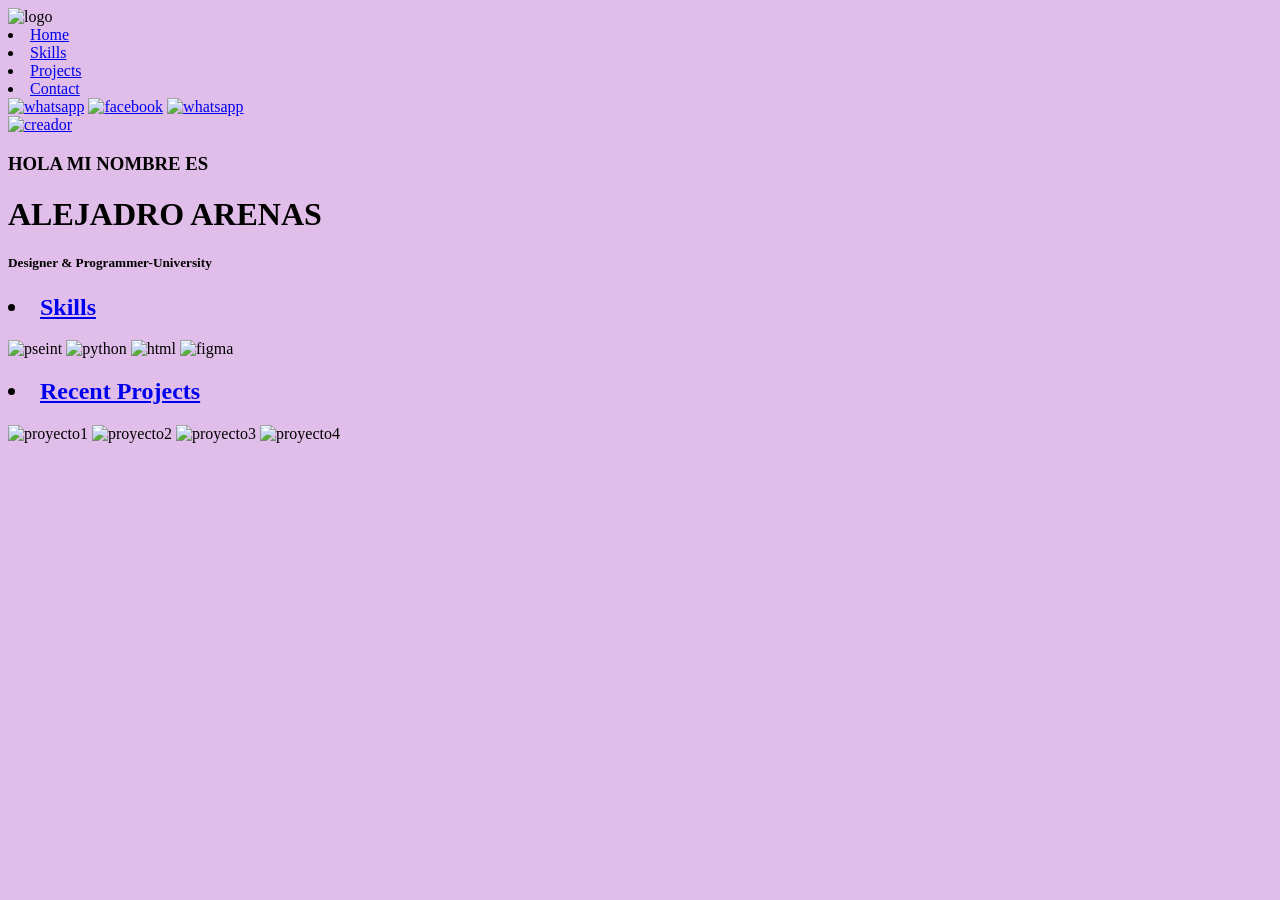
==== index4.html @ 42ed6222 "Portafolio Completo esgte es miportafolio completo en diseño y en codigo html" ====
<!DOCTYPE html>
<html lang="en">
<head>
    <meta charset="UTF-8">
    <meta name="viewport" content="width=device-width, initial-scale=1.0">
    <title>Portafolio</title>
</head>
<body>
    <style>
        *{
           background-color: rgb(225, 189, 233); 
        }
    </style>
    <div id="logo" >
        <img src="src/img/logodemipagina.jpg" alt="logo">
    </div>
    <div id="Menu">
        <li><a href="index4.html">Home</a></li>
        <li><a href="menu4.html">Skills</a></li>
        <li><a href="menu4.1.html">Projects</a></li>
        <li><a href="PortFORMULARIO.html">Contact</a></li>
    </div>
    <div id="Redes">
        <a href="https://w.app/EHFAS1"><img src="src/img/whatsappp (2).jpg" alt="whatsapp"></a>
        <a href="https://www.facebook.com/weymaralejandro.arenasleon.9"><img src="src/img/faceboook.jpg" alt="facebook"></a>
        <a href="https://github.com/Alejandroarenasleon "><img src="src/img/githubb.jpg" alt="whatsapp"></a>
    </div>
    <div id="imagenmia">
        <a href="menu4.2.html"><img src="src/img/mifoto.png" alt="creador"></a>
    </div>
    <div id="NOMBRE">
        <h3>HOLA MI NOMBRE ES</h3>
        <h1>ALEJADRO ARENAS</h1>
        <h5>Designer & Programmer-University</h5>
    </div>
    <div id="talentos">
        <h2><li><a href="menu4.html">Skills</a></li></h2>
        <img src="src/img/pseint.png" alt="pseint">
        <img src="src/img/python.png" alt="python">
        <img src="src/img/html.png" alt="html">
        <img src="src/img/figmass.jpg" alt="figma">
    </div>
    <div id="proyectos">
        <h2><li><a href="menu4.1.html">Recent Projects</a></li></h2>
        <img src="src/img/proyecto.jpg" alt="proyecto1">
        <img src="src/img/proyectos.jpg" alt="proyecto2">
        <img src="src/img/proyectoss.jpg" alt="proyecto3">
        <img src="src/img/proyectosss.jpg" alt="proyecto4">
    </div>
</body>
</html>
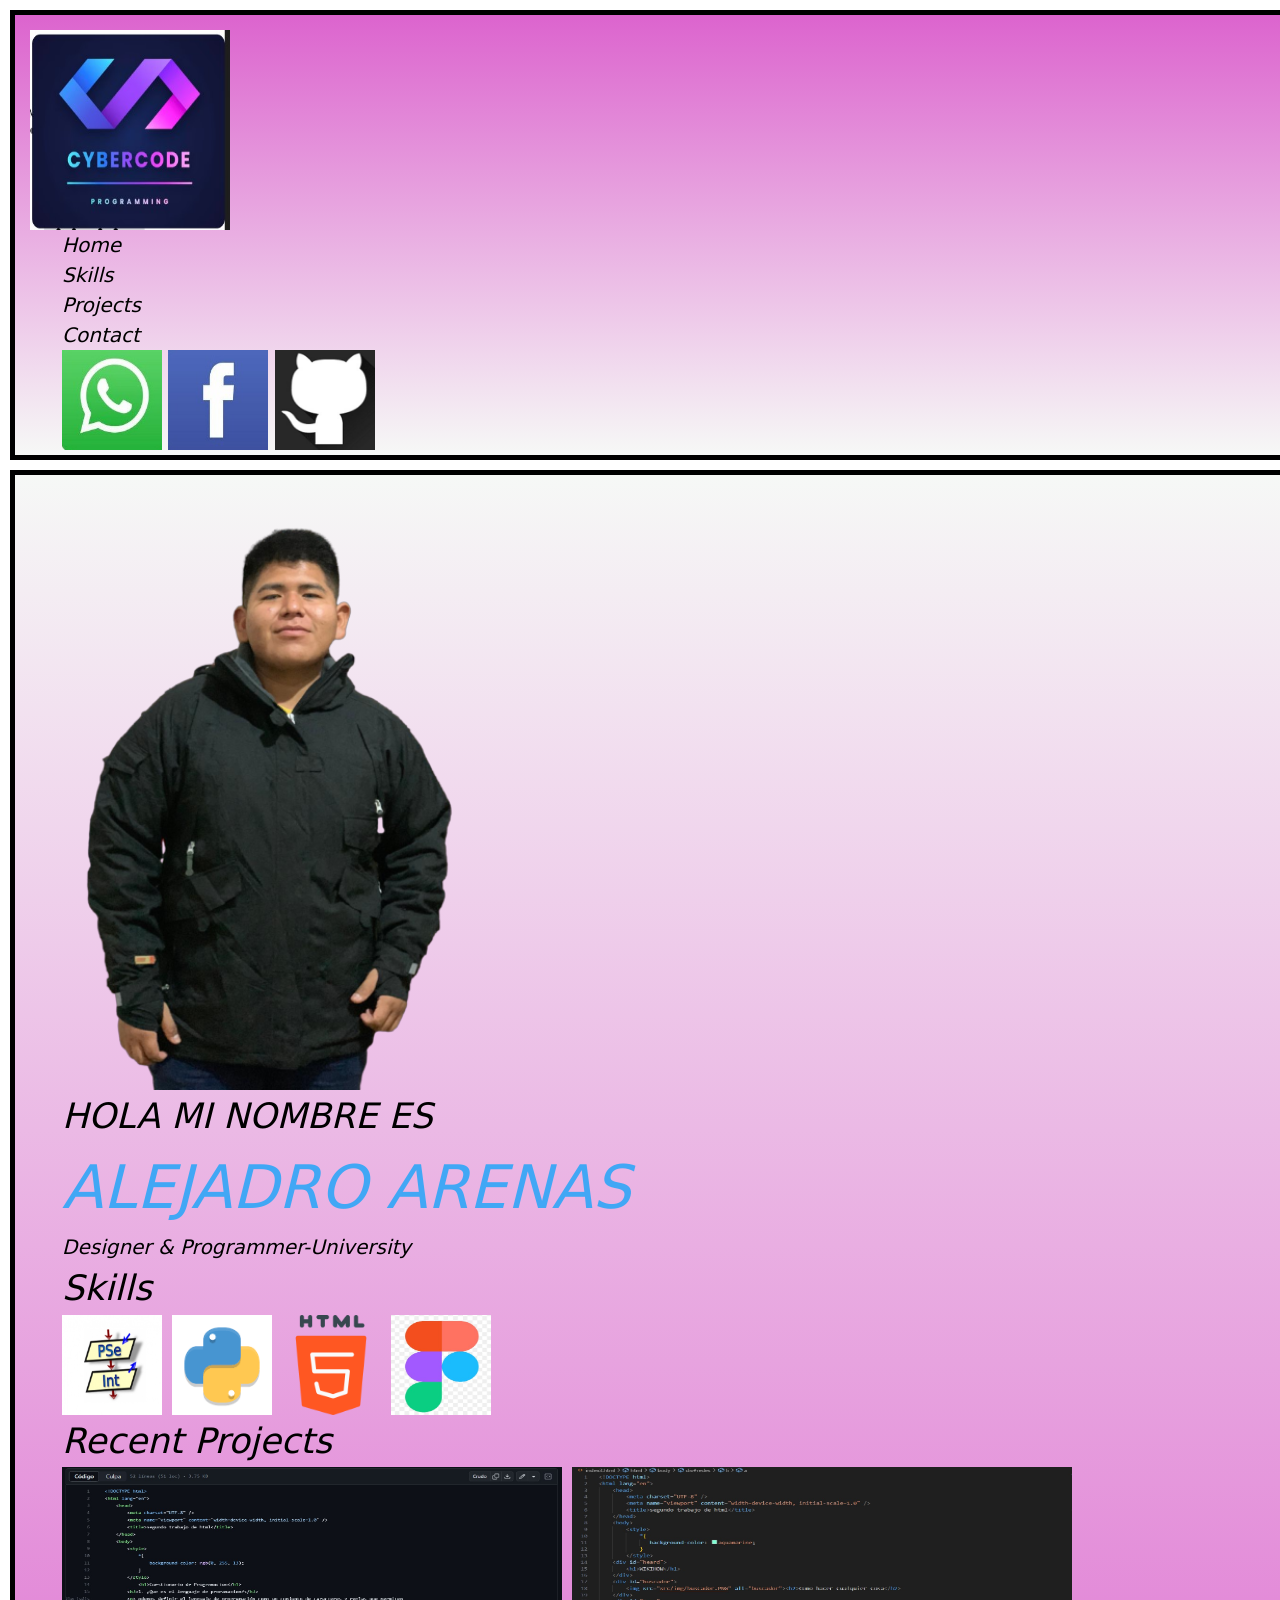
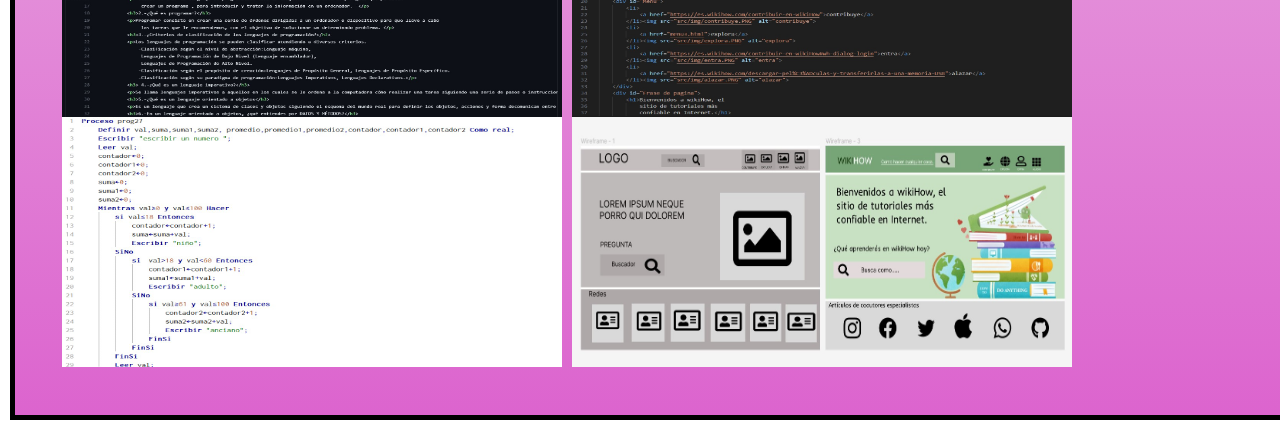
==== commit d44cfb9b: "HTML modificado con CSS codigos modificados con extenciones CSS" ====
--- a/index4.html
+++ b/index4.html
@@ -4,48 +4,45 @@
     <meta charset="UTF-8">
     <meta name="viewport" content="width=device-width, initial-scale=1.0">
     <title>Portafolio</title>
+    <link rel="stylesheet" href="src/css/style.css">
+    <link href="https://cdn.jsdelivr.net/npm/bootstrap@5.3.1/dist/css/bootstrap.min.css" rel="stylesheet" integrity="sha384-4bw+/aepP/YC94hEpVNVgiZdgIC5+VKNBQNGCHeKRQN+PtmoHDEXuppvnDJzQIu9" crossorigin="anonymous">
 </head>
 <body>
-    <style>
-        *{
-           background-color: rgb(225, 189, 233); 
-        }
-    </style>
-    <div id="logo" >
-        <img src="src/img/logodemipagina.jpg" alt="logo">
-    </div>
-    <div id="Menu">
-        <li><a href="index4.html">Home</a></li>
-        <li><a href="menu4.html">Skills</a></li>
-        <li><a href="menu4.1.html">Projects</a></li>
-        <li><a href="PortFORMULARIO.html">Contact</a></li>
-    </div>
-    <div id="Redes">
-        <a href="https://w.app/EHFAS1"><img src="src/img/whatsappp (2).jpg" alt="whatsapp"></a>
-        <a href="https://www.facebook.com/weymaralejandro.arenasleon.9"><img src="src/img/faceboook.jpg" alt="facebook"></a>
-        <a href="https://github.com/Alejandroarenasleon "><img src="src/img/githubb.jpg" alt="whatsapp"></a>
-    </div>
-    <div id="imagenmia">
-        <a href="menu4.2.html"><img src="src/img/mifoto.png" alt="creador"></a>
-    </div>
-    <div id="NOMBRE">
-        <h3>HOLA MI NOMBRE ES</h3>
-        <h1>ALEJADRO ARENAS</h1>
-        <h5>Designer & Programmer-University</h5>
-    </div>
-    <div id="talentos">
-        <h2><li><a href="menu4.html">Skills</a></li></h2>
-        <img src="src/img/pseint.png" alt="pseint">
-        <img src="src/img/python.png" alt="python">
-        <img src="src/img/html.png" alt="html">
-        <img src="src/img/figmass.jpg" alt="figma">
-    </div>
-    <div id="proyectos">
-        <h2><li><a href="menu4.1.html">Recent Projects</a></li></h2>
-        <img src="src/img/proyecto.jpg" alt="proyecto1">
-        <img src="src/img/proyectos.jpg" alt="proyecto2">
-        <img src="src/img/proyectoss.jpg" alt="proyecto3">
-        <img src="src/img/proyectosss.jpg" alt="proyecto4">
-    </div>
+    <header class="boton__inicio">
+        <nav>
+            <img src="src/img/logodemipagina.jpg" class="menu__img">
+            <ul class="menu">
+                <li><a href="index4.html" class="menu">Home</a></li>
+                <li><a href="menu4.html"  class="menu">Skills</a></li>
+                <li><a href="menu4.1.html" class="menu">Projects</a></li>
+                <li><a href="PortFORMULARIO.html" class="menu">Contact</a></li>
+                <a href="https://w.app/EHFAS1"><img src="src/img/whatsappp (2).jpg" alt="whatsapp" class="menu__redes"></a>
+                <a href="https://www.facebook.com/weymaralejandro.arenasleon.9"><img src="src/img/faceboook.jpg" alt="facebook" class="menu__redes"></a>
+                <a href="https://github.com/Alejandroarenasleon "><img src="src/img/githubb.jpg" alt="github" class="menu__redes"></a>
+            </ul>
+        </nav>
+    </header>
+    <section>
+        <article class="boton__medio">
+            <nav>
+                <ul class="articulo">
+                    <a href="menu4.2.html"><img src="src/img/mifoto.png" alt="creador" width="450"></a>
+                    <li class="articulo__intro">HOLA MI NOMBRE ES</li>
+                    <li class="articulo__nombre">ALEJADRO ARENAS</li>
+                    <li class="articulo__profesion">Designer & Programmer-University</li>
+                    <li><a href="menu4.html" class="articulo__intro">Skills</a></li>
+                    <img src="src/img/pseint.png" alt="pseint" class="articulo__codigos">
+                    <img src="src/img/python.png" alt="python" class="articulo__codigos">
+                    <img src="src/img/html.png" alt="html" class="articulo__codigos">
+                    <img src="src/img/figmass.jpg" alt="figma" class="articulo__codigos">
+                    <li><a href="menu4.1.html" class="articulo__intro">Recent Projects</a></li>
+                    <img src="src/img/proyecto.jpg" alt="proyecto1" class="articulo__img">
+                    <img src="src/img/proyectos.jpg" alt="proyecto2" class="articulo__img">
+                    <img src="src/img/proyectoss.jpg" alt="proyecto3" class="articulo__img">
+                    <img src="src/img/proyectosss.jpg" alt="proyecto4" class="articulo__img">
+                </ul>
+            </nav>
+        </article>
+    </section>
 </body>
 </html>
--- a/src/css/style.css
+++ b/src/css/style.css
@@ -0,0 +1,139 @@
+.menu{
+    list-style: none;
+    font-size: 20px;
+    font-style: italic;
+    text-decoration: none;
+    color: black; 
+}
+.menu__img{
+    width: 200px;
+    height: 200px;
+}
+.menu__redes{
+    width: 100px;
+    height: 100px;
+}
+.boton__inicio{
+    width:1465px;
+    height:450px;
+    padding:15px;
+    border:5px solid black;
+    margin:10px;
+    background:linear-gradient(rgb(220, 100, 206),rgb(246, 248, 246));
+}
+.articulo{
+    font-size: 30px;
+    font-style: italic;
+    list-style: none;
+    text-decoration: none;
+}
+.articulo__nombre{
+    font-size: 60px;
+    text-decoration: none;
+    color: rgb(65, 167, 245);
+    list-style: none;
+}
+.articulo__intro{
+    color: black;
+    font-size: 35px;
+    text-decoration: none;
+    list-style: none;
+}
+.articulo__profesion{
+    color: black;
+    font-size: 20px;
+    text-decoration: none;
+    list-style: none;
+}
+.articulo__codigos{
+    width: 100px;
+    height: 100px;
+}
+.articulo__img{
+    width: 500px;
+    height: 250px;
+}
+.boton__medio{
+    width:1465px;
+    height:1550px;
+    padding:15px;
+    border:5px solid black;
+    margin:10px;
+    background:linear-gradient(rgb(246, 248, 246),rgb(220, 100, 206));
+}
+.skill__img{
+    width: 300px;
+    height: 300px;
+    margin: 10px;
+}
+.skill__porcentaje{
+    width: 1000px;
+    height: 150px;
+}
+.skill__medio{
+    width:1465px;
+    height:1650px;
+    padding:15px;
+    border:5px solid black;
+    margin:10px;
+    background:linear-gradient(rgb(246, 248, 246),rgb(220, 100, 206));
+}
+.proyecto__img{
+    width: 250px;
+    height: 250px;
+    margin: 30px;
+    list-style: none;
+    display: flex;
+}
+.proyecto__medio{
+    width:1465px;
+    height:350px;
+    padding:15px;
+    border:5px solid black;
+    margin:10px;
+    background:linear-gradient(rgb(246, 248, 246),rgb(220, 100, 206));
+}
+.formulario__texto{
+    font-size: 25px;
+    font-style: italic;
+    list-style: none;
+    text-align: center;
+}
+.formulario__img{
+    width: 150px;
+    height: 150px;
+    margin: 20px;
+    list-style: none;
+    display: flex;
+}
+.formulario__textoo{
+    font-size: 35px;
+    font-style: italic;
+    list-style: none;}
+.formulario__medio{
+    width:1465px;
+    height:1200px;
+    padding:15px;
+    border:5px solid black;
+    margin:10px;
+    background:linear-gradient(rgb(246, 248, 246),rgb(220, 100, 206));
+}
+.informacion__texto{
+    font-size: 25px;
+    font-style: italic;
+    list-style: none;
+
+}
+.informacion__textoo{
+    font-size: 15px;
+    font-style: italic;
+    list-style: none;
+}
+.informacion__medio{
+    width:1465px;
+    height:900px;
+    padding:15px;
+    border:5px solid black;
+    margin:10px;
+    background:linear-gradient(rgb(246, 248, 246),rgb(220, 100, 206));
+}
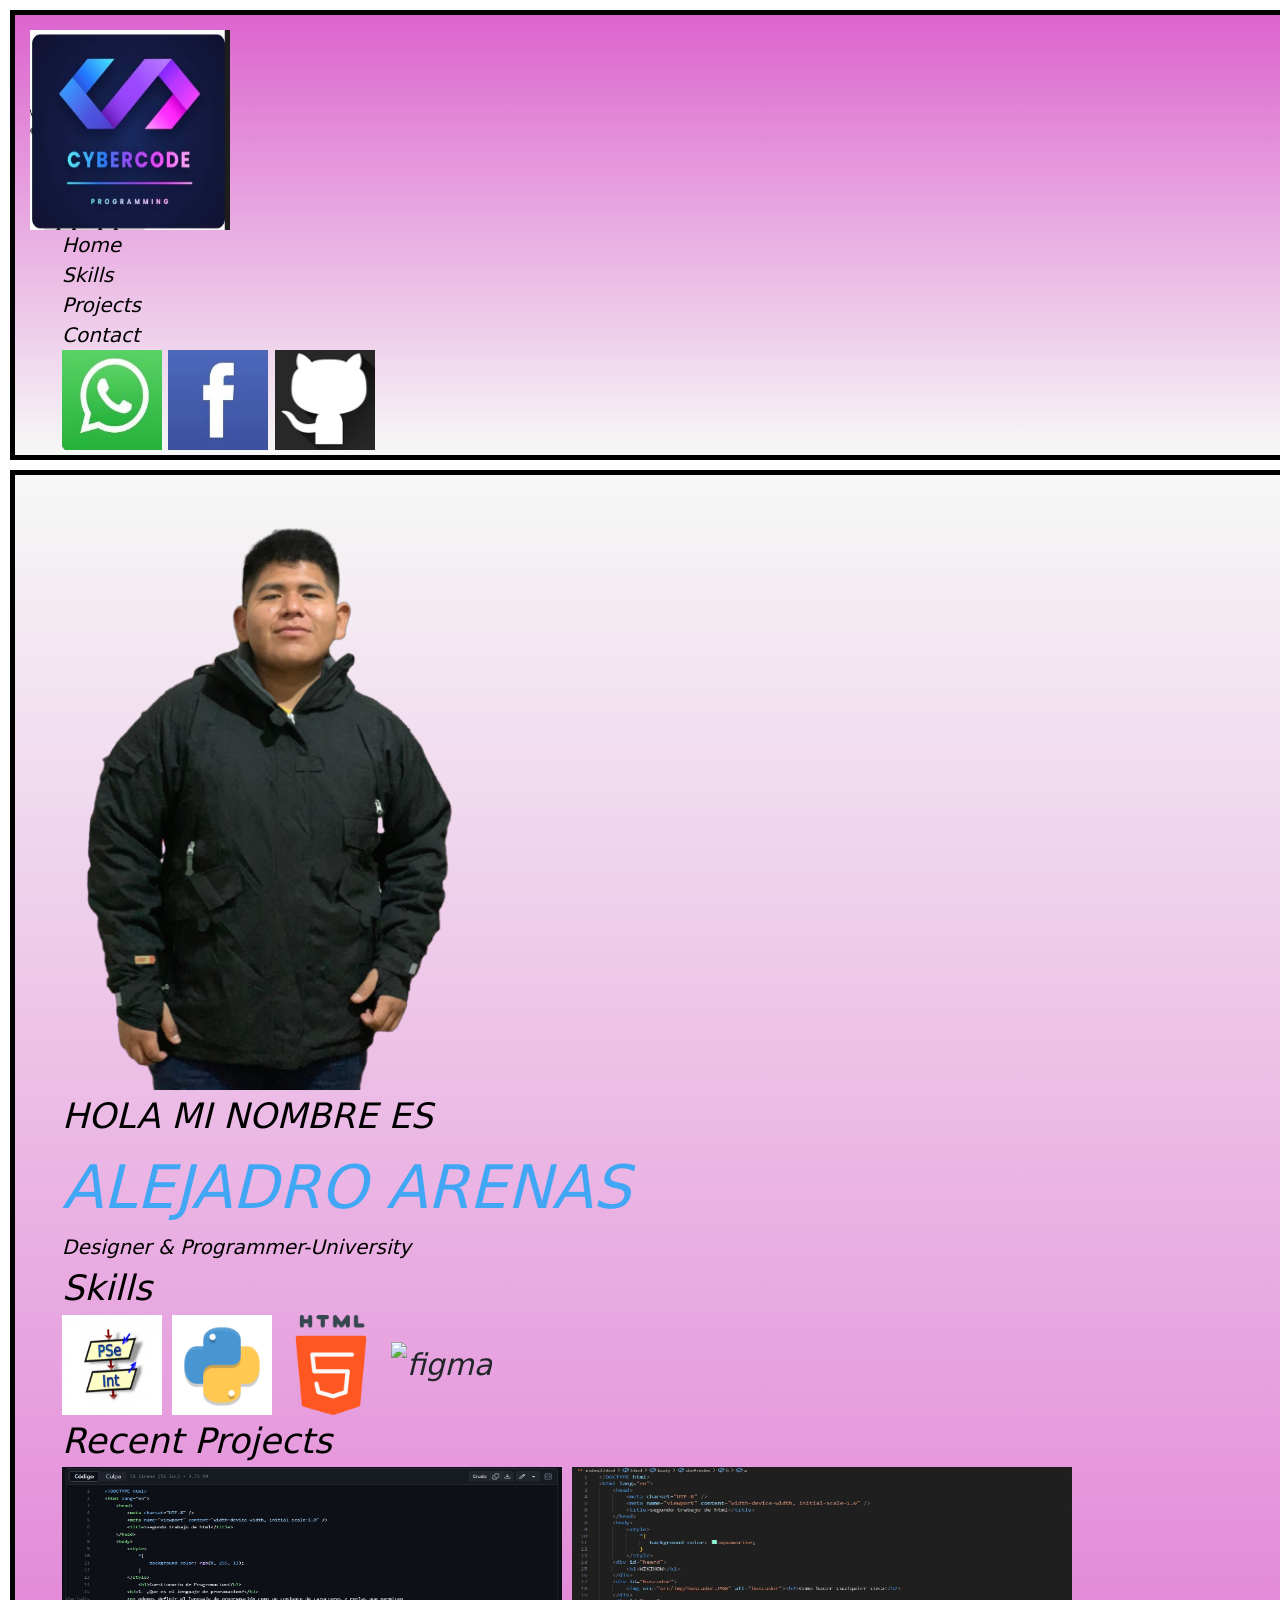
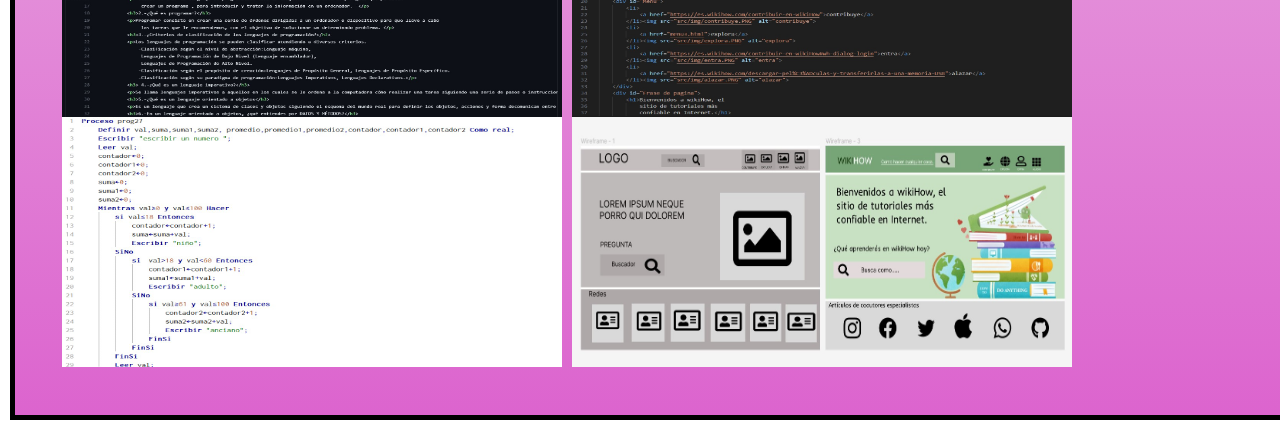
==== commit c1f44727: "HTML modificado con CSS" ====
--- a/index4.html
+++ b/index4.html
@@ -12,10 +12,10 @@
         <nav>
             <img src="src/img/logodemipagina.jpg" class="menu__img">
             <ul class="menu">
-                <li><a href="index4.html" class="menu">Home</a></li>
-                <li><a href="menu4.html"  class="menu">Skills</a></li>
-                <li><a href="menu4.1.html" class="menu">Projects</a></li>
-                <li><a href="PortFORMULARIO.html" class="menu">Contact</a></li>
+                <li class="menu"><a href="index4.html" class="menu">Home</a></li>
+                <li class="menu"><a href="menu4.html"  class="menu">Skills</a></li>
+                <li class="menu"><a href="menu4.1.html" class="menu">Projects</a></li>
+                <li class="menu"><a href="PortFORMULARIO.html" class="menu">Contact</a></li>
                 <a href="https://w.app/EHFAS1"><img src="src/img/whatsappp (2).jpg" alt="whatsapp" class="menu__redes"></a>
                 <a href="https://www.facebook.com/weymaralejandro.arenasleon.9"><img src="src/img/faceboook.jpg" alt="facebook" class="menu__redes"></a>
                 <a href="https://github.com/Alejandroarenasleon "><img src="src/img/githubb.jpg" alt="github" class="menu__redes"></a>
@@ -34,7 +34,7 @@
                     <img src="src/img/pseint.png" alt="pseint" class="articulo__codigos">
                     <img src="src/img/python.png" alt="python" class="articulo__codigos">
                     <img src="src/img/html.png" alt="html" class="articulo__codigos">
-                    <img src="src/img/figmass.jpg" alt="figma" class="articulo__codigos">
+                    <img src="src/img/figmass.png" alt="figma" class="articulo__codigos">
                     <li><a href="menu4.1.html" class="articulo__intro">Recent Projects</a></li>
                     <img src="src/img/proyecto.jpg" alt="proyecto1" class="articulo__img">
                     <img src="src/img/proyectos.jpg" alt="proyecto2" class="articulo__img">
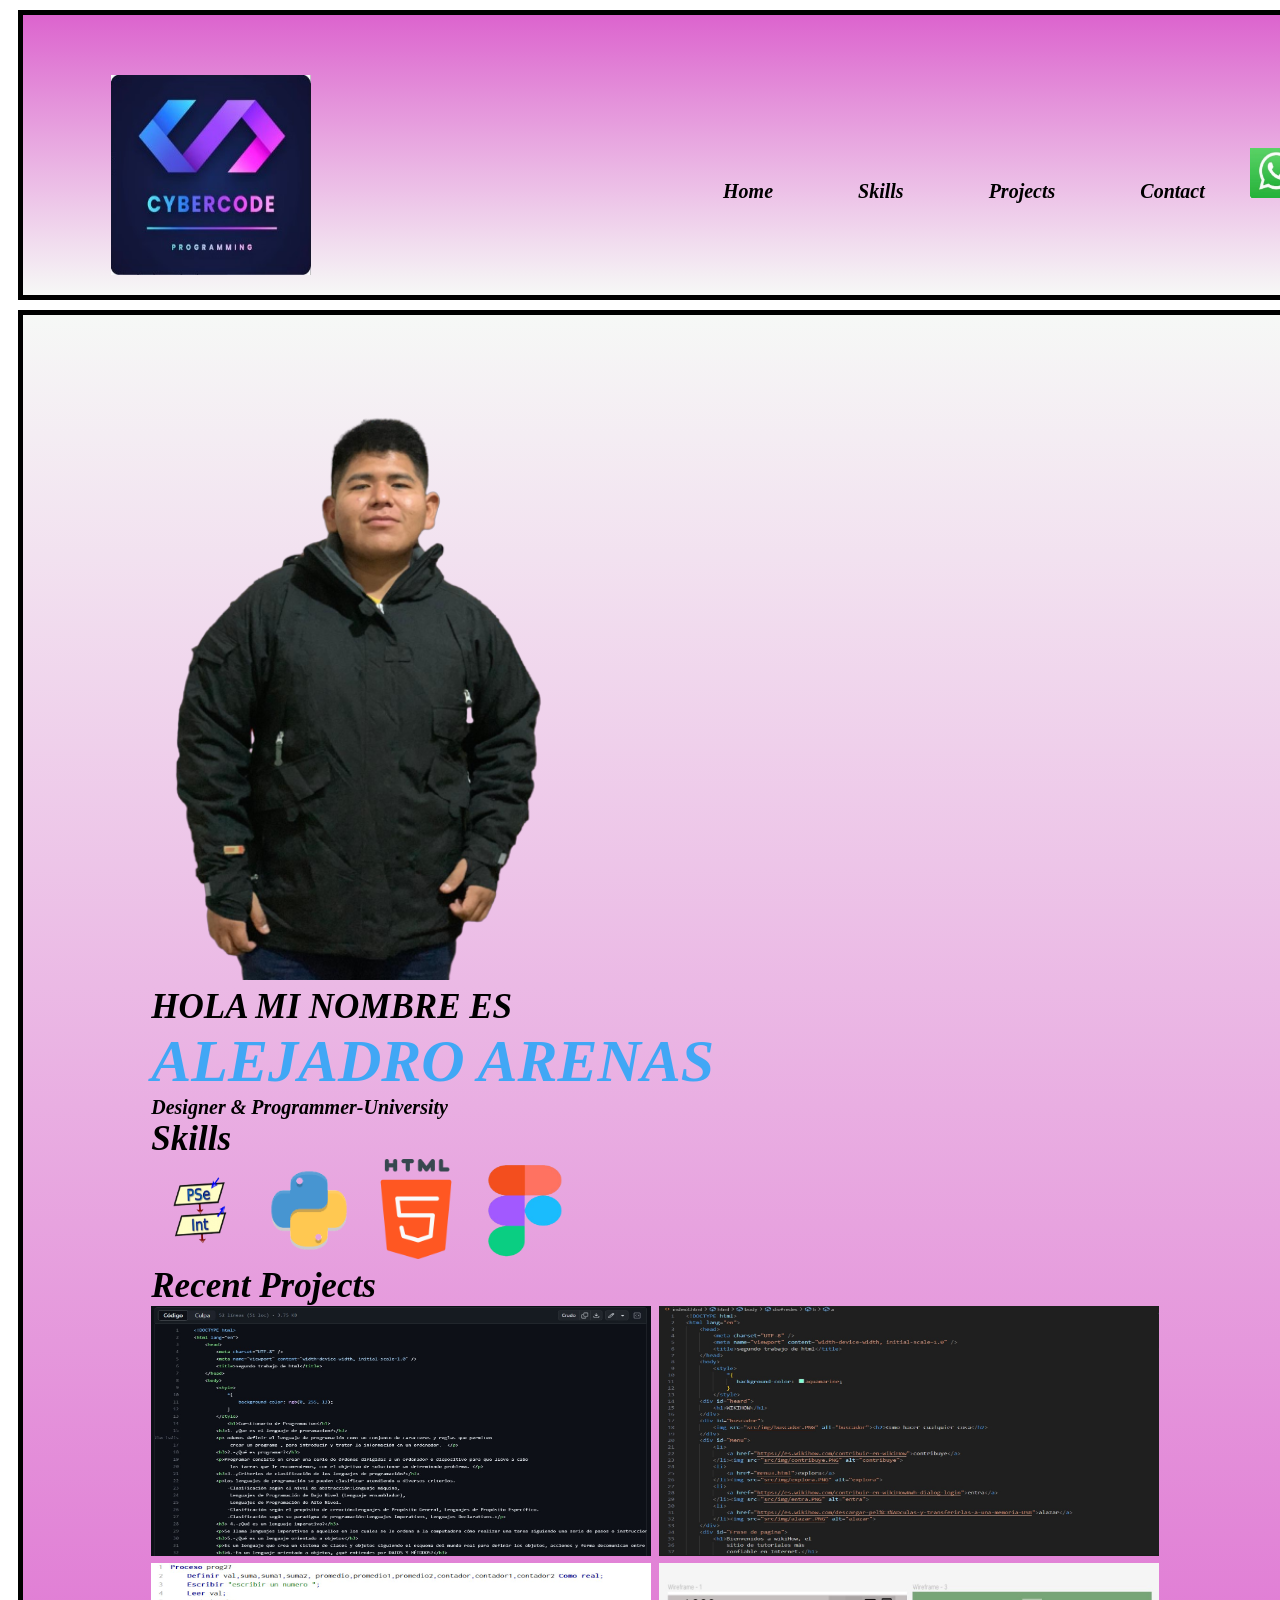
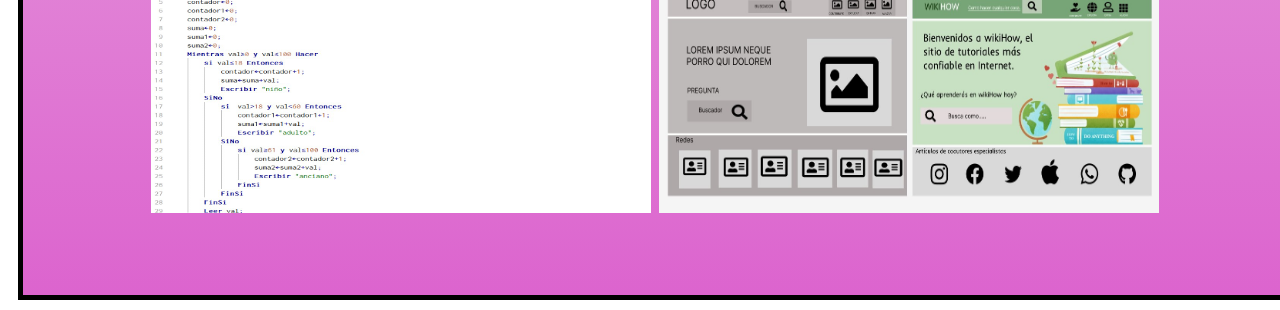
==== commit 98d15c97: "renovacion en CSS" ====
--- a/index4.html
+++ b/index4.html
@@ -5,11 +5,10 @@
     <meta name="viewport" content="width=device-width, initial-scale=1.0">
     <title>Portafolio</title>
     <link rel="stylesheet" href="src/css/style.css">
-    <link href="https://cdn.jsdelivr.net/npm/bootstrap@5.3.1/dist/css/bootstrap.min.css" rel="stylesheet" integrity="sha384-4bw+/aepP/YC94hEpVNVgiZdgIC5+VKNBQNGCHeKRQN+PtmoHDEXuppvnDJzQIu9" crossorigin="anonymous">
 </head>
 <body>
     <header class="boton__inicio">
-        <nav>
+        <nav class="menu__diseño">
             <img src="src/img/logodemipagina.jpg" class="menu__img">
             <ul class="menu">
                 <li class="menu"><a href="index4.html" class="menu">Home</a></li>
--- a/src/css/style.css
+++ b/src/css/style.css
@@ -4,18 +4,34 @@
     font-style: italic;
     text-decoration: none;
     color: black; 
+    display: inline-block;
+    padding: 0px 20px;
+}
+a:hover{
+    color: aqua;
+}
+nav{
+    display: flex;
+    align-items: center;
+    justify-content: space-between;
+    padding-top: 20px;
+    padding-left: 5%;
+    padding-right: 5%;
+    font-weight: bold;
 }
 .menu__img{
     width: 200px;
     height: 200px;
+    padding: 25px 0px;
 }
 .menu__redes{
-    width: 100px;
-    height: 100px;
+    width: 50px;
+    height: 50px;
+    margin: 25px,25px;
 }
 .boton__inicio{
     width:1465px;
-    height:450px;
+    height:250px;
     padding:15px;
     border:5px solid black;
     margin:10px;
@@ -79,8 +95,8 @@
     background:linear-gradient(rgb(246, 248, 246),rgb(220, 100, 206));
 }
 .proyecto__img{
-    width: 250px;
-    height: 250px;
+    width: 210px;
+    height: 210px;
     margin: 30px;
     list-style: none;
     display: flex;
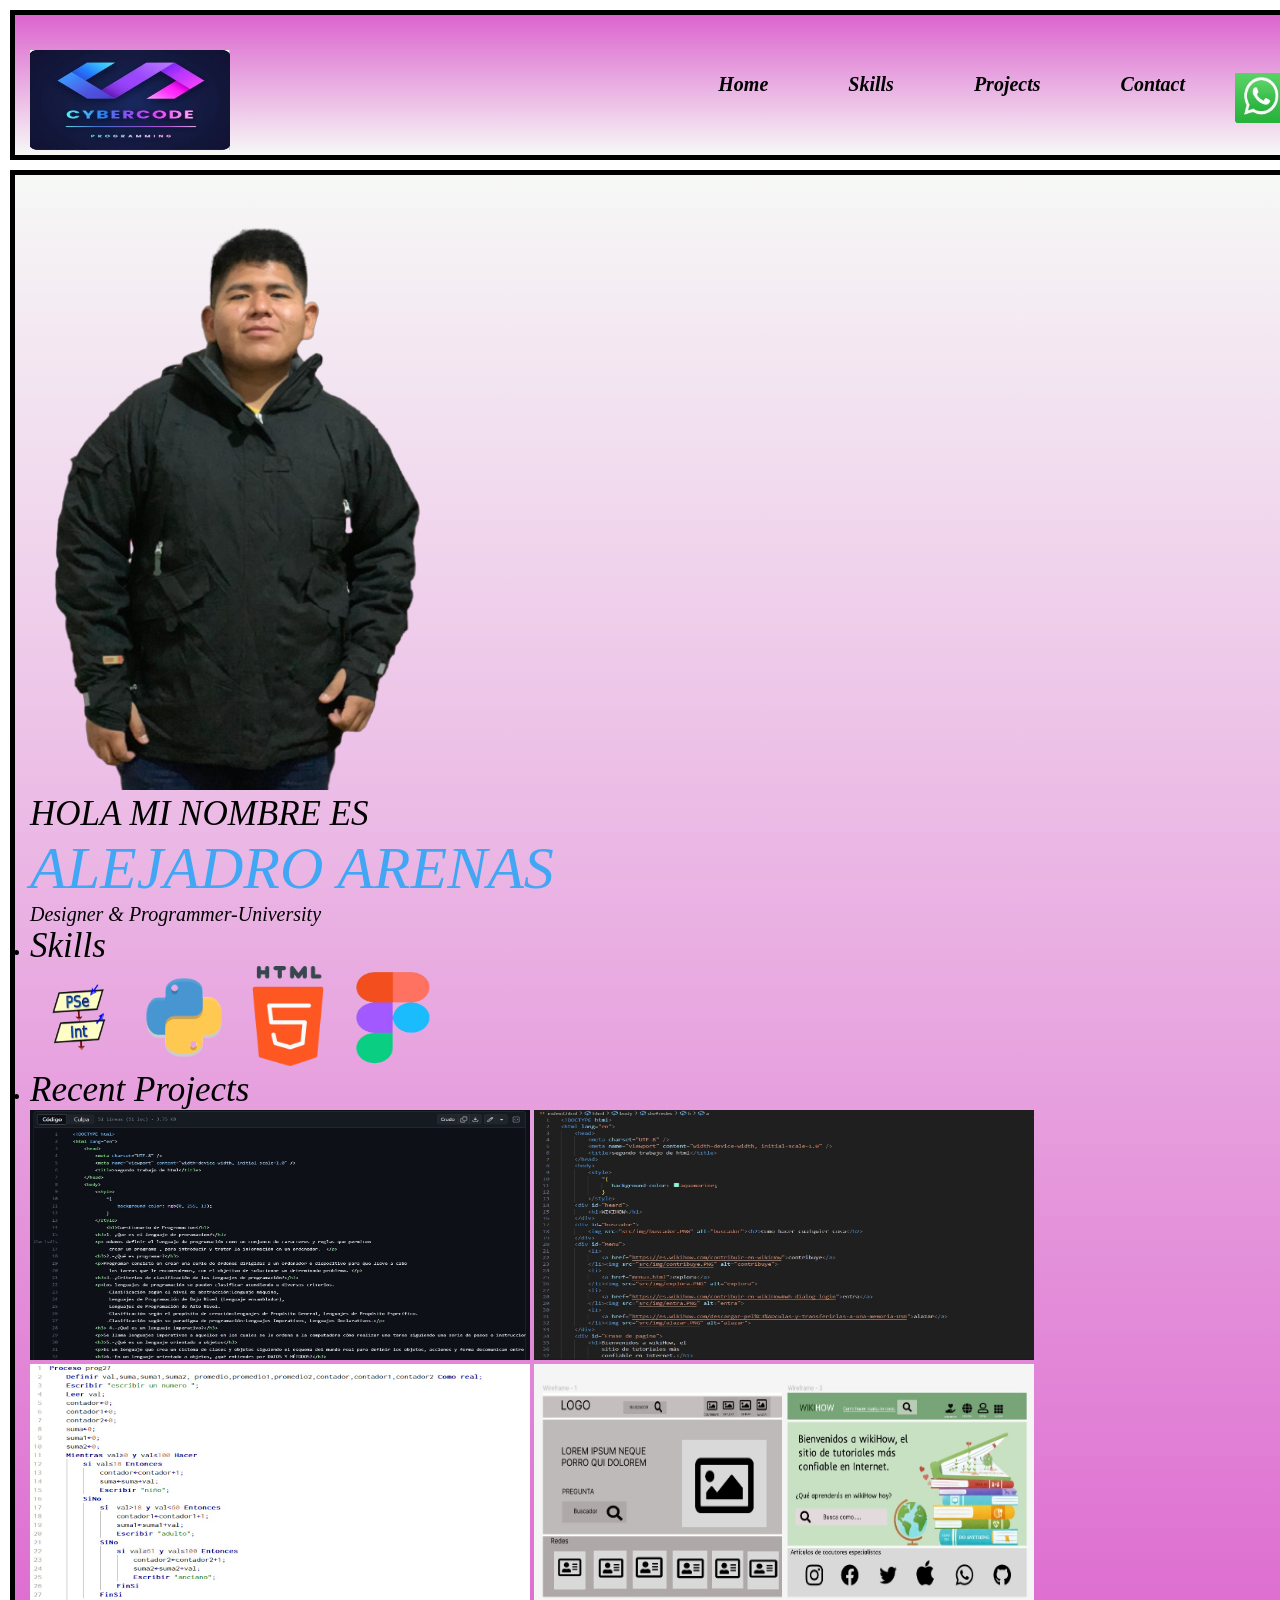
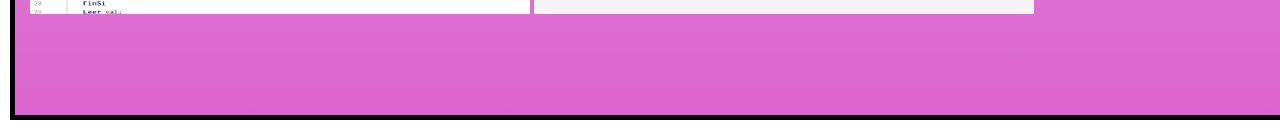
==== commit f580c3a3: "portafolio modificado con CSS" ====
--- a/index4.html
+++ b/index4.html
@@ -23,12 +23,16 @@
     </header>
     <section>
         <article class="boton__medio">
-            <nav>
-                <ul class="articulo">
+            <nav class="articulo">
+                <nav class="fondo__creador">
                     <a href="menu4.2.html"><img src="src/img/mifoto.png" alt="creador" width="450"></a>
+                </nav>
+                <ul class="articulo__vi">
+                  <nav class="fondo">
                     <li class="articulo__intro">HOLA MI NOMBRE ES</li>
                     <li class="articulo__nombre">ALEJADRO ARENAS</li>
                     <li class="articulo__profesion">Designer & Programmer-University</li>
+                  </nav>
                     <li><a href="menu4.html" class="articulo__intro">Skills</a></li>
                     <img src="src/img/pseint.png" alt="pseint" class="articulo__codigos">
                     <img src="src/img/python.png" alt="python" class="articulo__codigos">
--- a/src/css/style.css
+++ b/src/css/style.css
@@ -1,44 +1,64 @@
+*{
+    margin: 0%;
+    box-sizing: border-box;
+    padding: 0%;
+    font-family:Georgia, 'Times New Roman', Times, serif;
+}
+:root{
+    --link-color:aqua;
+    --texto-color:black;
+    --borde-color:black;
+    --nombre-color:rgb(65, 167, 245);
+    --degrade-color:rgb(220, 100, 206);
+    --degrade-colors:rgb(246, 248, 246);
+}
+body:first{
+    color: aqua;
+}
 .menu{
     list-style: none;
     font-size: 20px;
     font-style: italic;
     text-decoration: none;
-    color: black; 
-    display: inline-block;
+    color:var(--texto-color); 
+    display: inline-flex;
     padding: 0px 20px;
 }
-a:hover{
-    color: aqua;
+.menu:hover{
+    color:var(--link-color);
 }
-nav{
+.menu__diseño{
     display: flex;
     align-items: center;
     justify-content: space-between;
     padding-top: 20px;
-    padding-left: 5%;
-    padding-right: 5%;
-    font-weight: bold;
+    padding-left: 0%;
+    padding-right: 0%;
+    font-weight:bold;
 }
 .menu__img{
     width: 200px;
-    height: 200px;
-    padding: 25px 0px;
+    height: 100px ;
+    margin-right: 10%;
 }
 .menu__redes{
     width: 50px;
     height: 50px;
-    margin: 25px,25px;
+    margin: 0 10px;
+}
+.menu__redes:hover{
+    width: 55px;
+    height: 55px;
 }
 .boton__inicio{
     width:1465px;
-    height:250px;
+    height:150px;
     padding:15px;
-    border:5px solid black;
+    border:5px solid var(--borde-color);
     margin:10px;
-    background:linear-gradient(rgb(220, 100, 206),rgb(246, 248, 246));
+    background:linear-gradient(var(--degrade-color),var(--degrade-colors));
 }
 .articulo{
-    font-size: 30px;
     font-style: italic;
     list-style: none;
     text-decoration: none;
@@ -46,17 +66,20 @@
 .articulo__nombre{
     font-size: 60px;
     text-decoration: none;
-    color: rgb(65, 167, 245);
+    color:var(--nombre-color);
     list-style: none;
 }
 .articulo__intro{
-    color: black;
+    color:var(--texto-color);
     font-size: 35px;
     text-decoration: none;
     list-style: none;
 }
+.articulo__intro:hover{
+    color:var(--link-color);
+}
 .articulo__profesion{
-    color: black;
+    color:var(--texto-color);
     font-size: 20px;
     text-decoration: none;
     list-style: none;
@@ -64,6 +87,10 @@
 .articulo__codigos{
     width: 100px;
     height: 100px;
+}
+.articulo__codigos:hover{
+    width: 105px;
+    height: 105px;
 }
 .articulo__img{
     width: 500px;
@@ -73,9 +100,9 @@
     width:1465px;
     height:1550px;
     padding:15px;
-    border:5px solid black;
+    border:5px solid var(--borde-color);
     margin:10px;
-    background:linear-gradient(rgb(246, 248, 246),rgb(220, 100, 206));
+    background:linear-gradient(var(--degrade-colors),var(--degrade-color));
 }
 .skill__img{
     width: 300px;
@@ -90,14 +117,14 @@
     width:1465px;
     height:1650px;
     padding:15px;
-    border:5px solid black;
+    border:5px solid var(--borde-color);
     margin:10px;
-    background:linear-gradient(rgb(246, 248, 246),rgb(220, 100, 206));
+    background:linear-gradient(var(--degrade-colors),var(--degrade-color));
 }
 .proyecto__img{
     width: 210px;
     height: 210px;
-    margin: 30px;
+    margin: 10px 50px;
     list-style: none;
     display: flex;
 }
@@ -105,9 +132,9 @@
     width:1465px;
     height:350px;
     padding:15px;
-    border:5px solid black;
+    border:5px solid var(--borde-color);
     margin:10px;
-    background:linear-gradient(rgb(246, 248, 246),rgb(220, 100, 206));
+    background:linear-gradient(var(--degrade-colors),var(--degrade-color));
 }
 .formulario__texto{
     font-size: 25px;
@@ -130,26 +157,20 @@
     width:1465px;
     height:1200px;
     padding:15px;
-    border:5px solid black;
+    border:5px solid var(--borde-color);
     margin:10px;
-    background:linear-gradient(rgb(246, 248, 246),rgb(220, 100, 206));
+    background:linear-gradient(var(--degrade-colors),var(--degrade-color));
 }
 .informacion__texto{
     font-size: 25px;
     font-style: italic;
     list-style: none;
-
-}
-.informacion__textoo{
-    font-size: 15px;
-    font-style: italic;
-    list-style: none;
-}
+} 
 .informacion__medio{
     width:1465px;
     height:900px;
     padding:15px;
-    border:5px solid black;
+    border:5px solid var(--borde-color);
     margin:10px;
-    background:linear-gradient(rgb(246, 248, 246),rgb(220, 100, 206));
+    background:linear-gradient(var(--degrade-colors),var(--degrade-color));
 }
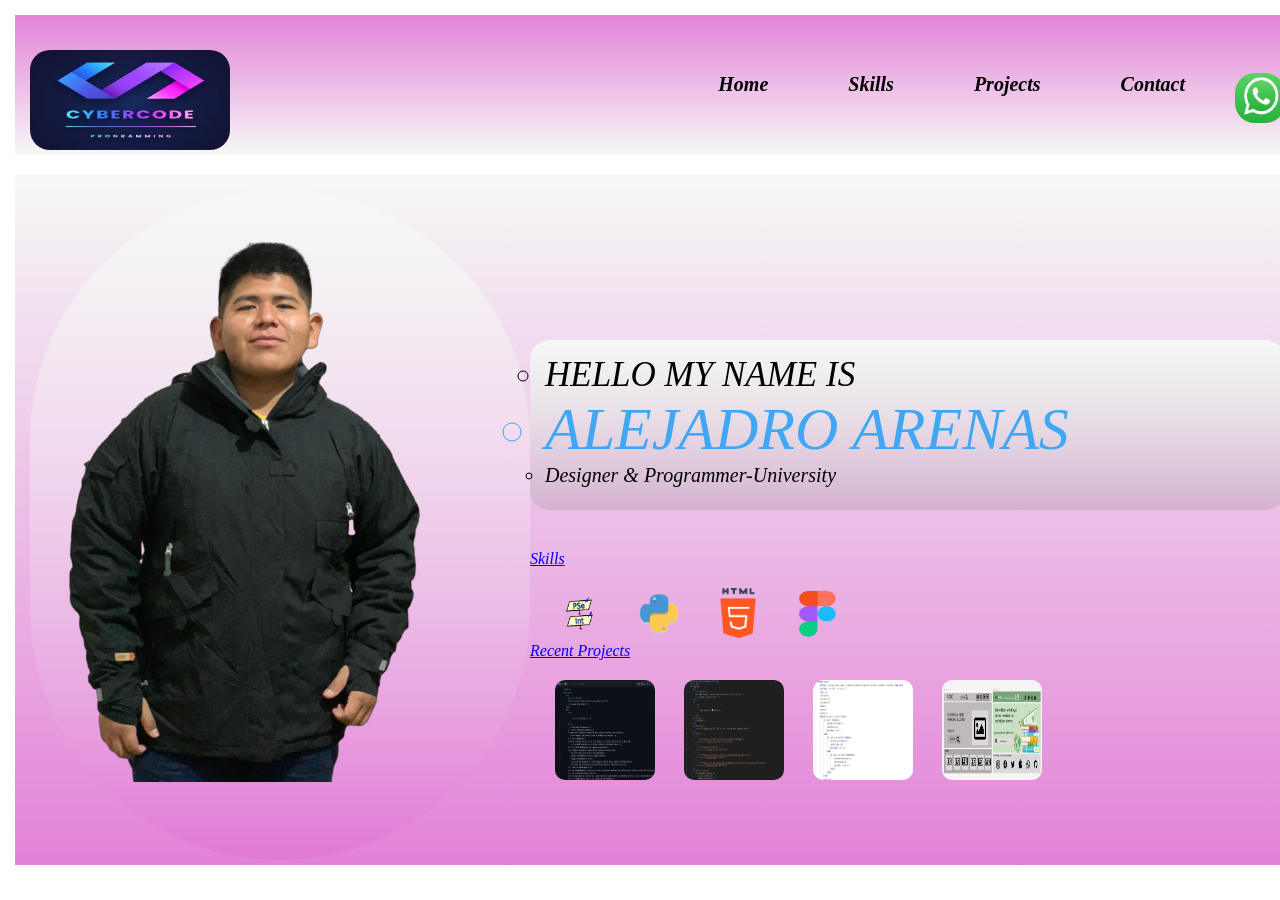
==== commit 540defdd: "Portafolio Modificado con CSS en este portafolio se ah modificado el codigo HTML para conjugarlo con" ====
--- a/index4.html
+++ b/index4.html
@@ -25,20 +25,22 @@
         <article class="boton__medio">
             <nav class="articulo">
                 <nav class="fondo__creador">
-                    <a href="menu4.2.html"><img src="src/img/mifoto.png" alt="creador" width="450"></a>
+                    <a href="menu4.2.html"><img src="src/img/mifoto.png" alt="creador"></a>
                 </nav>
                 <ul class="articulo__vi">
                   <nav class="fondo">
-                    <li class="articulo__intro">HOLA MI NOMBRE ES</li>
-                    <li class="articulo__nombre">ALEJADRO ARENAS</li>
-                    <li class="articulo__profesion">Designer & Programmer-University</li>
+                    <ul>
+                        <li class="articulo__intro">HELLO MY NAME IS</li>
+                        <li class="articulo__nombre">ALEJADRO ARENAS</li>
+                        <li class="articulo__profesion">Designer & Programmer-University</li>
+                    </ul>
                   </nav>
-                    <li><a href="menu4.html" class="articulo__intro">Skills</a></li>
+                    <li><a href="menu4.html" class="articulo__introo">Skills</a></li>
                     <img src="src/img/pseint.png" alt="pseint" class="articulo__codigos">
                     <img src="src/img/python.png" alt="python" class="articulo__codigos">
                     <img src="src/img/html.png" alt="html" class="articulo__codigos">
                     <img src="src/img/figmass.png" alt="figma" class="articulo__codigos">
-                    <li><a href="menu4.1.html" class="articulo__intro">Recent Projects</a></li>
+                    <li><a href="menu4.1.html" class="articulo__introo">Recent Projects</a></li>
                     <img src="src/img/proyecto.jpg" alt="proyecto1" class="articulo__img">
                     <img src="src/img/proyectos.jpg" alt="proyecto2" class="articulo__img">
                     <img src="src/img/proyectoss.jpg" alt="proyecto3" class="articulo__img">
--- a/src/css/style.css
+++ b/src/css/style.css
@@ -7,9 +7,9 @@
 :root{
     --link-color:aqua;
     --texto-color:black;
-    --borde-color:black;
+    --borde-color:white;
     --nombre-color:rgb(65, 167, 245);
-    --degrade-color:rgb(220, 100, 206);
+    --degrade-color:rgba(220, 100, 206, 0.805);
     --degrade-colors:rgb(246, 248, 246);
 }
 body:first{
@@ -40,11 +40,13 @@
     width: 200px;
     height: 100px ;
     margin-right: 10%;
+    border-radius: 20px;
 }
 .menu__redes{
     width: 50px;
     height: 50px;
     margin: 0 10px;
+    border-radius: 20px;
 }
 .menu__redes:hover{
     width: 55px;
@@ -59,21 +61,37 @@
     background:linear-gradient(var(--degrade-color),var(--degrade-colors));
 }
 .articulo{
+    display: flex;
     font-style: italic;
+}
+.articulo__vi{
     list-style: none;
     text-decoration: none;
+    margin-top: 150px;
+}
+.fondo{
+    width:755px;
+    height:170px;
+    padding:15px;
+    margin-bottom:40px;
+    border-radius: 20px;
+    background:linear-gradient(var(--degrade-colors),rgba(142, 139, 141, 0.252));
+}
+.fondo__creador{
+    width:500px;
+    height:670px;
+    padding:15px;
+    border-radius: 400px;
+    background:linear-gradient(var(--degrade-colors),rgba(220, 100, 206, 0.319));
 }
 .articulo__nombre{
     font-size: 60px;
-    text-decoration: none;
     color:var(--nombre-color);
-    list-style: none;
 }
 .articulo__intro{
     color:var(--texto-color);
     font-size: 35px;
     text-decoration: none;
-    list-style: none;
 }
 .articulo__intro:hover{
     color:var(--link-color);
@@ -81,24 +99,27 @@
 .articulo__profesion{
     color:var(--texto-color);
     font-size: 20px;
-    text-decoration: none;
-    list-style: none;
 }
 .articulo__codigos{
+    width: 50px;
+    height: 50px;
+    margin-top: 20px;
+    margin-left: 25px;
+}
+.articulo__codigos:hover{
+    width: 55px;
+    height: 55px;
+}
+.articulo__img{
     width: 100px;
     height: 100px;
-}
-.articulo__codigos:hover{
-    width: 105px;
-    height: 105px;
-}
-.articulo__img{
-    width: 500px;
-    height: 250px;
+    border-radius: 10px;
+    margin-top:20px;
+    margin-left:25px ;
 }
 .boton__medio{
     width:1465px;
-    height:1550px;
+    height:700px;
     padding:15px;
     border:5px solid var(--borde-color);
     margin:10px;
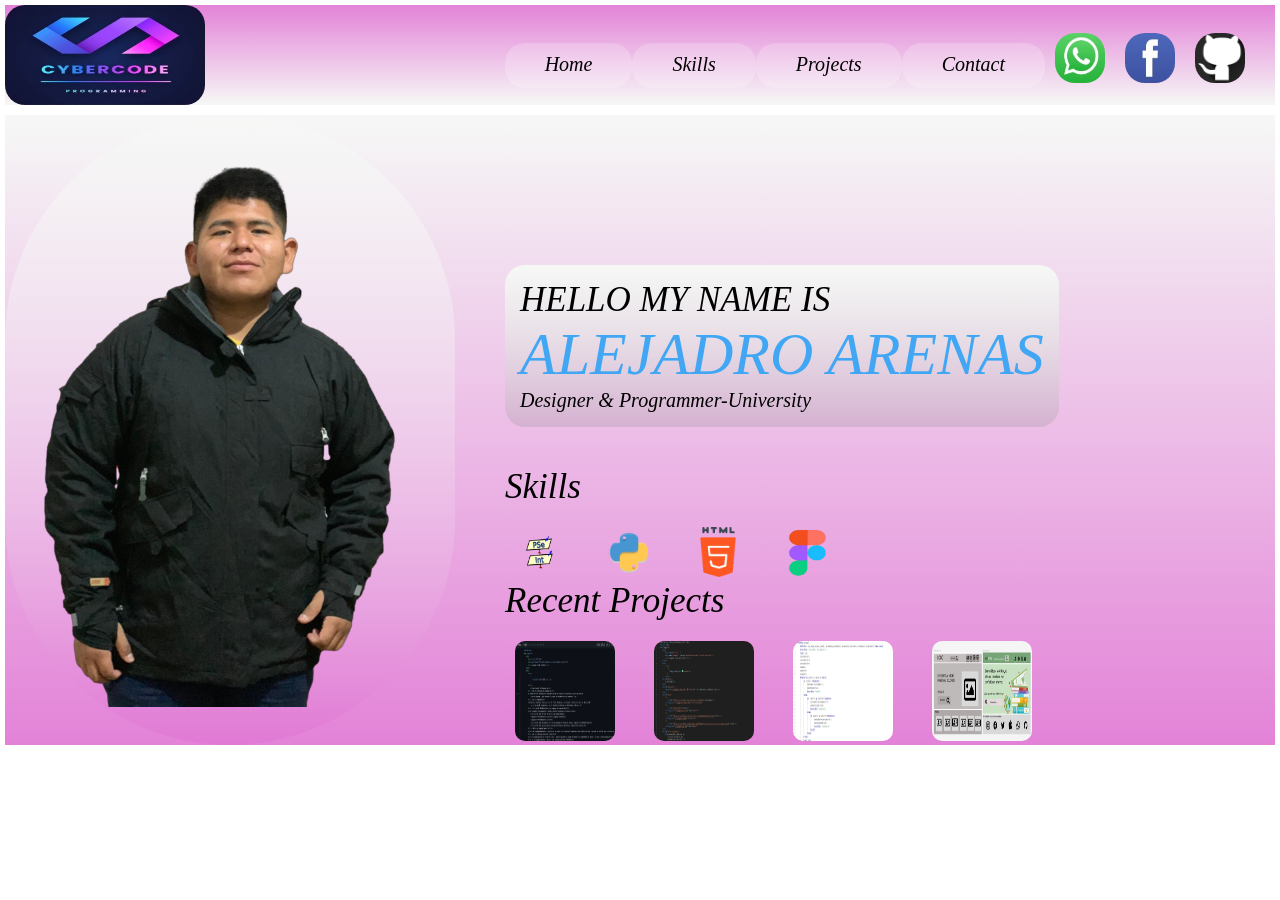
==== commit 2a402c7a: "HTML - Bootstrap" ====
--- a/index4.html
+++ b/index4.html
@@ -15,7 +15,7 @@
                 <li class="menu"><a href="menu4.html"  class="menu">Skills</a></li>
                 <li class="menu"><a href="menu4.1.html" class="menu">Projects</a></li>
                 <li class="menu"><a href="PortFORMULARIO.html" class="menu">Contact</a></li>
-                <a href="https://w.app/EHFAS1"><img src="src/img/whatsappp (2).jpg" alt="whatsapp" class="menu__redes"></a>
+                <a href="https://api.whatsapp.com/send/?phone=+59167671617&text=+Me+encanta+tu+pagina%F0%9F%91%8C"><img src="src/img/whatsappp (2).jpg" alt="whatsapp" class="menu__redes"></a>
                 <a href="https://www.facebook.com/weymaralejandro.arenasleon.9"><img src="src/img/faceboook.jpg" alt="facebook" class="menu__redes"></a>
                 <a href="https://github.com/Alejandroarenasleon "><img src="src/img/githubb.jpg" alt="github" class="menu__redes"></a>
             </ul>
--- a/src/css/style.css
+++ b/src/css/style.css
@@ -1,3 +1,13 @@
+@keyframes slidein {
+    from {
+        margin-left: 100%;
+        width: 300%;
+    }
+    to {
+        margin-left: 0%;
+        width: 100%;
+    }
+}
 *{
     margin: 0%;
     box-sizing: border-box;
@@ -12,9 +22,6 @@
     --degrade-color:rgba(220, 100, 206, 0.805);
     --degrade-colors:rgb(246, 248, 246);
 }
-body:first{
-    color: aqua;
-}
 .menu{
     list-style: none;
     font-size: 20px;
@@ -23,6 +30,15 @@
     color:var(--texto-color); 
     display: inline-flex;
     padding: 0px 20px;
+    margin-top: 10px;
+}
+.menu li{
+    margin-top: 10px;
+    border-radius: 20px;
+    background-color: rgba(255, 255, 255, 0.199);
+}
+.menu li:hover{
+    background-color: blueviolet;
 }
 .menu:hover{
     color:var(--link-color);
@@ -31,15 +47,10 @@
     display: flex;
     align-items: center;
     justify-content: space-between;
-    padding-top: 20px;
-    padding-left: 0%;
-    padding-right: 0%;
-    font-weight:bold;
 }
 .menu__img{
     width: 200px;
     height: 100px ;
-    margin-right: 10%;
     border-radius: 20px;
 }
 .menu__redes{
@@ -53,11 +64,7 @@
     height: 55px;
 }
 .boton__inicio{
-    width:1465px;
-    height:150px;
-    padding:15px;
-    border:5px solid var(--borde-color);
-    margin:10px;
+    border:5px solid var(--borde-color);
     background:linear-gradient(var(--degrade-color),var(--degrade-colors));
 }
 .articulo{
@@ -68,43 +75,61 @@
     list-style: none;
     text-decoration: none;
     margin-top: 150px;
+    animation-name: slidein;
+    animation-duration: 3s;
 }
 .fondo{
-    width:755px;
-    height:170px;
     padding:15px;
     margin-bottom:40px;
+    margin-left: 25px;
     border-radius: 20px;
     background:linear-gradient(var(--degrade-colors),rgba(142, 139, 141, 0.252));
 }
 .fondo__creador{
-    width:500px;
-    height:670px;
+    width:450px;
+    animation-name: slidein;
+    animation-duration: 3s;
+}
+.fondo__creador{
+    margin-right: 25px;
     padding:15px;
     border-radius: 400px;
     background:linear-gradient(var(--degrade-colors),rgba(220, 100, 206, 0.319));
 }
+.fondo__creador:hover{
+    background-color: blueviolet;
+}
 .articulo__nombre{
     font-size: 60px;
     color:var(--nombre-color);
+    list-style: none;
 }
 .articulo__intro{
     color:var(--texto-color);
     font-size: 35px;
     text-decoration: none;
-}
-.articulo__intro:hover{
+    list-style: none;
+}
+.articulo__introo{
+    color:var(--texto-color);
+    font-size: 35px;
+    text-decoration: none;
+    list-style: none;
+    margin-left: 25px;
+}
+.articulo__introo:hover{
     color:var(--link-color);
 }
 .articulo__profesion{
     color:var(--texto-color);
     font-size: 20px;
+    list-style: none;
 }
 .articulo__codigos{
     width: 50px;
     height: 50px;
     margin-top: 20px;
-    margin-left: 25px;
+    margin-left: 35px;
 }
 .articulo__codigos:hover{
     width: 55px;
@@ -115,53 +140,87 @@
     height: 100px;
     border-radius: 10px;
     margin-top:20px;
-    margin-left:25px ;
+    margin-left:35px ;
 }
 .boton__medio{
-    width:1465px;
-    height:700px;
-    padding:15px;
-    border:5px solid var(--borde-color);
-    margin:10px;
-    background:linear-gradient(var(--degrade-colors),var(--degrade-color));
+    border:5px solid var(--borde-color);
+    background:linear-gradient(var(--degrade-colors),var(--degrade-color));
+}
+.skill{
+    display: flex;
 }
 .skill__img{
     width: 300px;
     height: 300px;
     margin: 10px;
+    animation-name: slidein;
+    animation-duration: 3s;
 }
 .skill__porcentaje{
     width: 1000px;
     height: 150px;
+    margin-top: 100px;
+    margin-bottom: 50px;
+    animation-name: slidein;
+    animation-duration: 3s;
 }
 .skill__medio{
-    width:1465px;
-    height:1650px;
-    padding:15px;
-    border:5px solid var(--borde-color);
-    margin:10px;
-    background:linear-gradient(var(--degrade-colors),var(--degrade-color));
+    border:5px solid var(--borde-color);
+    background:linear-gradient(var(--degrade-colors),var(--degrade-color));
+}
+.proyecto{
+    display: flex;
+    list-style: none;
+    animation-name: slidein;
+    animation-duration: 3s;
+}
+.proyecto__texto{
+    font-size: 35px;
+    font-style: italic;
+    list-style: none;
+    text-align: center;
+    margin-bottom: 30px;
+    animation-name: slidein;
+    animation-duration: 3s;
 }
 .proyecto__img{
     width: 210px;
-    height: 210px;
-    margin: 10px 50px;
-    list-style: none;
-    display: flex;
+    height: 170px;
+    margin-left: 90px;
+    margin-bottom: 20px;
+}
+.proyecto__img{
+    background-color: rgba(255, 255, 255, 0.199);
+    border-radius: 20px;
+}
+.proyecto__img:hover{
+    background-color:blueviolet;
 }
 .proyecto__medio{
-    width:1465px;
-    height:350px;
-    padding:15px;
-    border:5px solid var(--borde-color);
-    margin:10px;
-    background:linear-gradient(var(--degrade-colors),var(--degrade-color));
+    border:5px solid var(--borde-color);
+    background:linear-gradient(var(--degrade-colors),var(--degrade-color));
+}
+.certificado{
+    width: 200px;
+    height: 200px;
+    border-radius: 20px;
+}
+.formulario__medio nav ul{
+    margin-top: 30px;
 }
 .formulario__texto{
+    border-radius: 20px;
     font-size: 25px;
     font-style: italic;
     list-style: none;
     text-align: center;
+    animation-name: slidein;
+    animation-duration: 3s;
+}
+.formulario__medio nav nav img{
+    border-radius: 20px;
+    animation-name: slidein;
+    animation-duration: 3s;
 }
 .formulario__img{
     width: 150px;
@@ -169,29 +228,35 @@
     margin: 20px;
     list-style: none;
     display: flex;
+    border-radius: 20px;
+    animation-name: slidein;
+    animation-duration: 3s;
+}
+.formulario{
+    display: flex;
 }
 .formulario__textoo{
     font-size: 35px;
     font-style: italic;
-    list-style: none;}
+    list-style: none;
+    margin-top: 20px;
+    margin-bottom: 20px;
+    margin-left: 210px;
+    animation-name: slidein;
+    animation-duration: 3s;
+}
 .formulario__medio{
-    width:1465px;
-    height:1200px;
-    padding:15px;
-    border:5px solid var(--borde-color);
-    margin:10px;
+    border:5px solid var(--borde-color);
     background:linear-gradient(var(--degrade-colors),var(--degrade-color));
 }
 .informacion__texto{
     font-size: 25px;
     font-style: italic;
-    list-style: none;
+    display: flex;
+    animation-name: slidein;
+    animation-duration: 3s;
 } 
 .informacion__medio{
-    width:1465px;
-    height:900px;
-    padding:15px;
-    border:5px solid var(--borde-color);
-    margin:10px;
+    border:5px solid var(--borde-color);
     background:linear-gradient(var(--degrade-colors),var(--degrade-color));
 }
